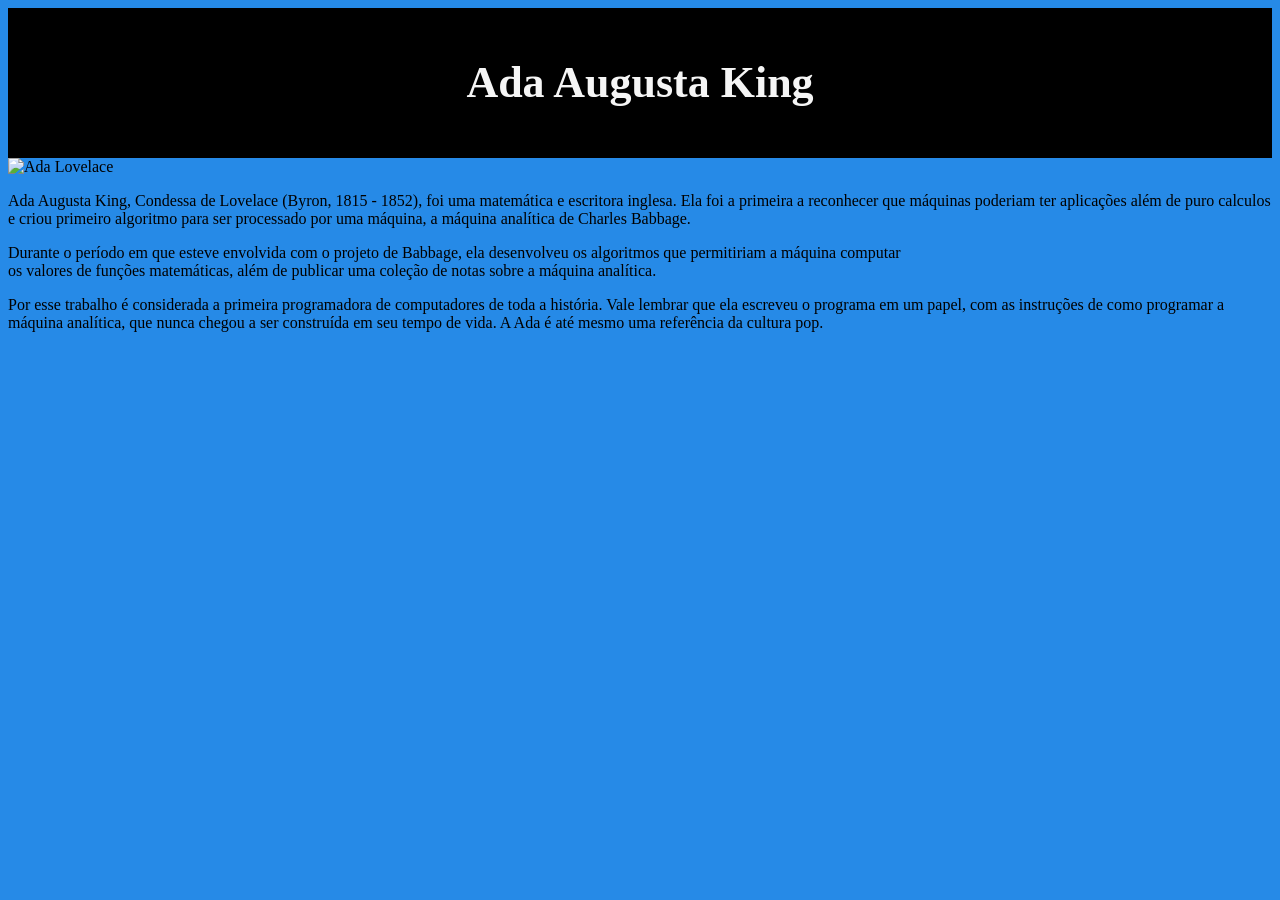
==== ada.html @ bee29b04 "111" ====
<!DOCTYPE html>
<html lang="pr-br">

<head>
    <meta charset="UTF-8">
    <meta name="viewport" content="width=device-width, initial-scale=1.0">
    <link rel="stylesheet" href="reset.css">
    <link rel="stylesheet" href="style.css">
    <title> Ada Augusta King - Ada Lovelace </title>
</head>

<body>
    <header class="cabecalho">
        <h1 id="titulo"> Ada Augusta King </h1>
    </header>

    <img src="img/foto-ada01.jpg" alt="Ada Lovelace" class="imgcentro">
    <p> Ada Augusta King, Condessa de Lovelace (Byron, 1815 - 1852), foi uma matemática e escritora inglesa. Ela foi a
        primeira a reconhecer que máquinas poderiam ter aplicações além de puro calculos e criou primeiro algoritmo para
        ser processado por uma máquina, a máquina analítica de Charles Babbage.</p>

    <p> Durante o período em que esteve envolvida com o projeto de Babbage, ela desenvolveu os algoritmos que
        permitiriam a máquina computar <br> os valores de funções matemáticas, além de publicar uma coleção de notas
        sobre a máquina analítica.</p>

    <p> Por esse trabalho é considerada a primeira programadora de computadores de toda a história. Vale lembrar que ela
        escreveu o programa em um papel, com as instruções de como programar a máquina analítica, que nunca chegou a ser
        construída em seu tempo de vida. A Ada é até mesmo uma referência da cultura pop.</p>

</html>
---- style.css ----
body { 
    background-color: rgb(38, 138, 231);
    font-size: 16px;
}

.cabecalho{
    background-color: black;
    color: whitesmoke;
    padding-top: 30px;
    padding-bottom: 30px;
    font-size: 22px;
    padding: 20px;
    text-align: center;
    display: flex;
    justify-content: center;
    gap: 30%;
}

.titulo {

}

p {
    
}

.imgcentro {

}


ul{
    font-size: 16px;
}

li{
    display: inline-block;
   
}

li a{
    font-size: 50px;

}

button{
    font-size: 16px;
    color: rgb(255, 0, 132);
}

footer{
     position: fixed;
     bottom: 0;
     background-color: yellow;
     font-size: 30px;
     width: 100%;
     text-align: center;
}
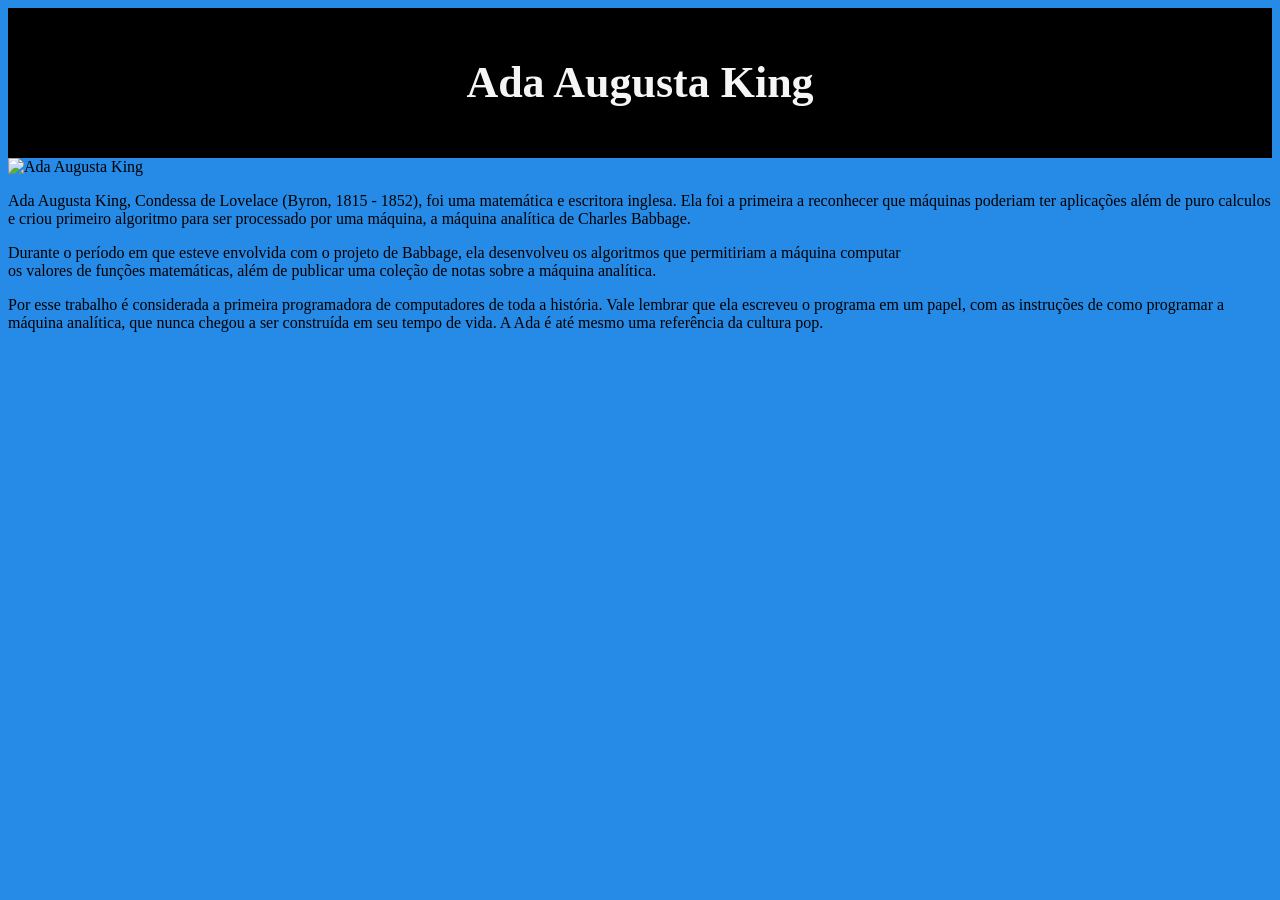
==== commit 98fe943f: "111" ====
--- a/ada.html
+++ b/ada.html
@@ -13,8 +13,8 @@
     <header class="cabecalho">
         <h1 id="titulo"> Ada Augusta King </h1>
     </header>
+    <img src="https://mulheresnacienciaestadual.wordpress.com/wp-content/uploads/2019/03/2019-03-11-00.10.23.png"  alt="Ada Augusta King ">
 
-    <img src="img/foto-ada01.jpg" alt="Ada Lovelace" class="imgcentro">
     <p> Ada Augusta King, Condessa de Lovelace (Byron, 1815 - 1852), foi uma matemática e escritora inglesa. Ela foi a
         primeira a reconhecer que máquinas poderiam ter aplicações além de puro calculos e criou primeiro algoritmo para
         ser processado por uma máquina, a máquina analítica de Charles Babbage.</p>
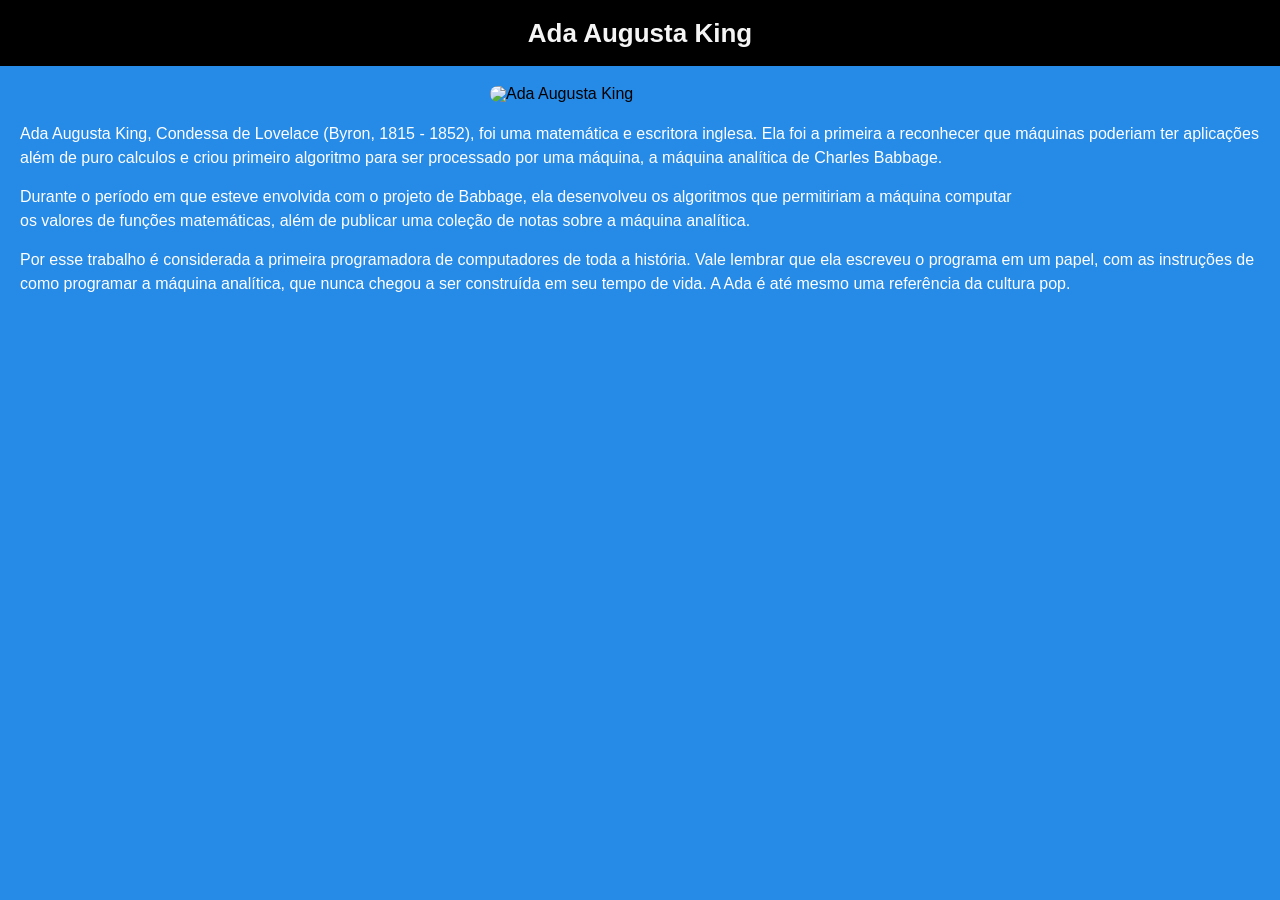
==== commit c2d2d02b: "aaa" ====
--- a/ada.html
+++ b/ada.html
@@ -1,5 +1,5 @@
 <!DOCTYPE html>
-<html lang="pr-br">
+<html lang="pt-br">
 
 <head>
     <meta charset="UTF-8">
@@ -13,7 +13,9 @@
     <header class="cabecalho">
         <h1 id="titulo"> Ada Augusta King </h1>
     </header>
-    <img src="https://mulheresnacienciaestadual.wordpress.com/wp-content/uploads/2019/03/2019-03-11-00.10.23.png"  alt="Ada Augusta King ">
+
+    <img class="imgcentro" src="https://mulheresnacienciaestadual.wordpress.com/wp-content/uploads/2019/03/2019-03-11-00.10.23.png"
+        alt="Ada Augusta King">
 
     <p> Ada Augusta King, Condessa de Lovelace (Byron, 1815 - 1852), foi uma matemática e escritora inglesa. Ela foi a
         primeira a reconhecer que máquinas poderiam ter aplicações além de puro calculos e criou primeiro algoritmo para
@@ -26,5 +28,6 @@
     <p> Por esse trabalho é considerada a primeira programadora de computadores de toda a história. Vale lembrar que ela
         escreveu o programa em um papel, com as instruções de como programar a máquina analítica, que nunca chegou a ser
         construída em seu tempo de vida. A Ada é até mesmo uma referência da cultura pop.</p>
+</body>
 
 </html>
--- a/style.css
+++ b/style.css
@@ -1,58 +1,79 @@
 body { 
     background-color: rgb(38, 138, 231);
     font-size: 16px;
+    font-family: sans-serif;
+    padding-bottom: 120px;
 }
 
-.cabecalho{
+.cabecalho {
     background-color: black;
     color: whitesmoke;
-    padding-top: 30px;
-    padding-bottom: 30px;
-    font-size: 22px;
     padding: 20px;
     text-align: center;
     display: flex;
     justify-content: center;
-    gap: 30%;
 }
 
-.titulo {
-
+#titulo {
+    font-size: 26px;
+    font-weight: bold;
 }
 
 p {
-    
+    margin: 15px 20px;
+    line-height: 1.5;
+    color: white;
 }
 
 .imgcentro {
-
+    display: block;
+    margin: 20px auto;
+    max-width: 300px;
+    height: auto;
+    border-radius: 8px;
 }
 
+.menu {
+    text-align: center;
+    margin-top: 40px;
+}
 
-ul{
+ul {
     font-size: 16px;
 }
 
-li{
+li {
     display: inline-block;
-   
+    margin: 10px 15px;
 }
 
-li a{
-    font-size: 50px;
-
+li a {
+    font-size: 30px;
+    color: white;
+    text-decoration: none;
 }
 
-button{
+li a:hover {
+    text-decoration: underline;
+}
+
+button {
     font-size: 16px;
     color: rgb(255, 0, 132);
 }
 
-footer{
-     position: fixed;
-     bottom: 0;
-     background-color: yellow;
-     font-size: 30px;
-     width: 100%;
-     text-align: center;
+footer {
+    position: fixed;
+    bottom: 0;
+    background-color: yellow;
+    font-size: 18px;
+    width: 100%;
+    text-align: center;
+    padding: 10px 0;
+    color: black;
+}
+
+footer p {
+    color: black;
+    margin: 0;
 }
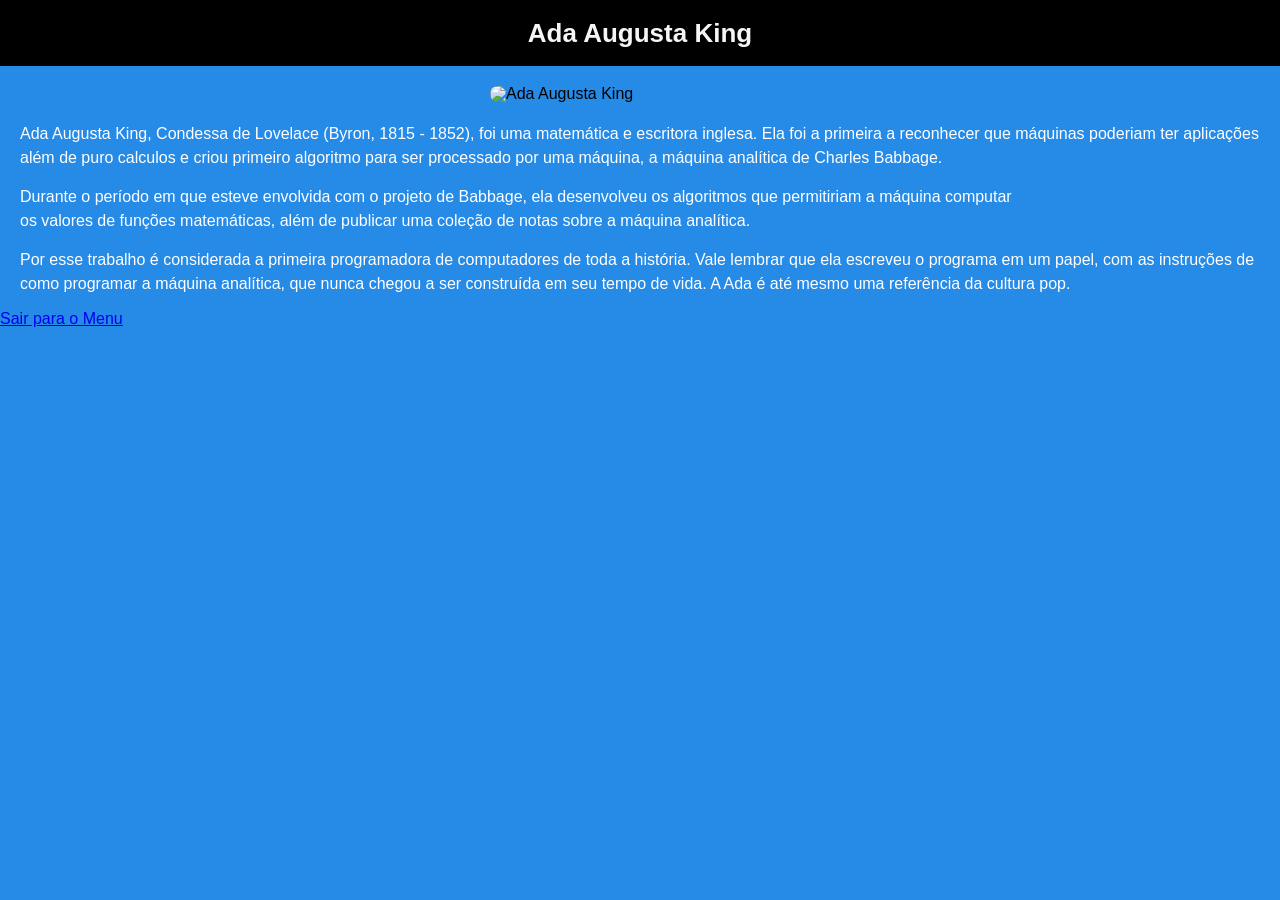
==== commit 876faaab: "777" ====
--- a/ada.html
+++ b/ada.html
@@ -14,7 +14,8 @@
         <h1 id="titulo"> Ada Augusta King </h1>
     </header>
 
-    <img class="imgcentro" src="https://mulheresnacienciaestadual.wordpress.com/wp-content/uploads/2019/03/2019-03-11-00.10.23.png"
+    <img class="imgcentro"
+        src="https://mulheresnacienciaestadual.wordpress.com/wp-content/uploads/2019/03/2019-03-11-00.10.23.png"
         alt="Ada Augusta King">
 
     <p> Ada Augusta King, Condessa de Lovelace (Byron, 1815 - 1852), foi uma matemática e escritora inglesa. Ela foi a
@@ -28,6 +29,12 @@
     <p> Por esse trabalho é considerada a primeira programadora de computadores de toda a história. Vale lembrar que ela
         escreveu o programa em um papel, com as instruções de como programar a máquina analítica, que nunca chegou a ser
         construída em seu tempo de vida. A Ada é até mesmo uma referência da cultura pop.</p>
+
+
+    <div class="container-botao">
+        <a href="index.html" class="btn-sair">Sair para o Menu</a>
+    </div>
+
 </body>
 
 </html>
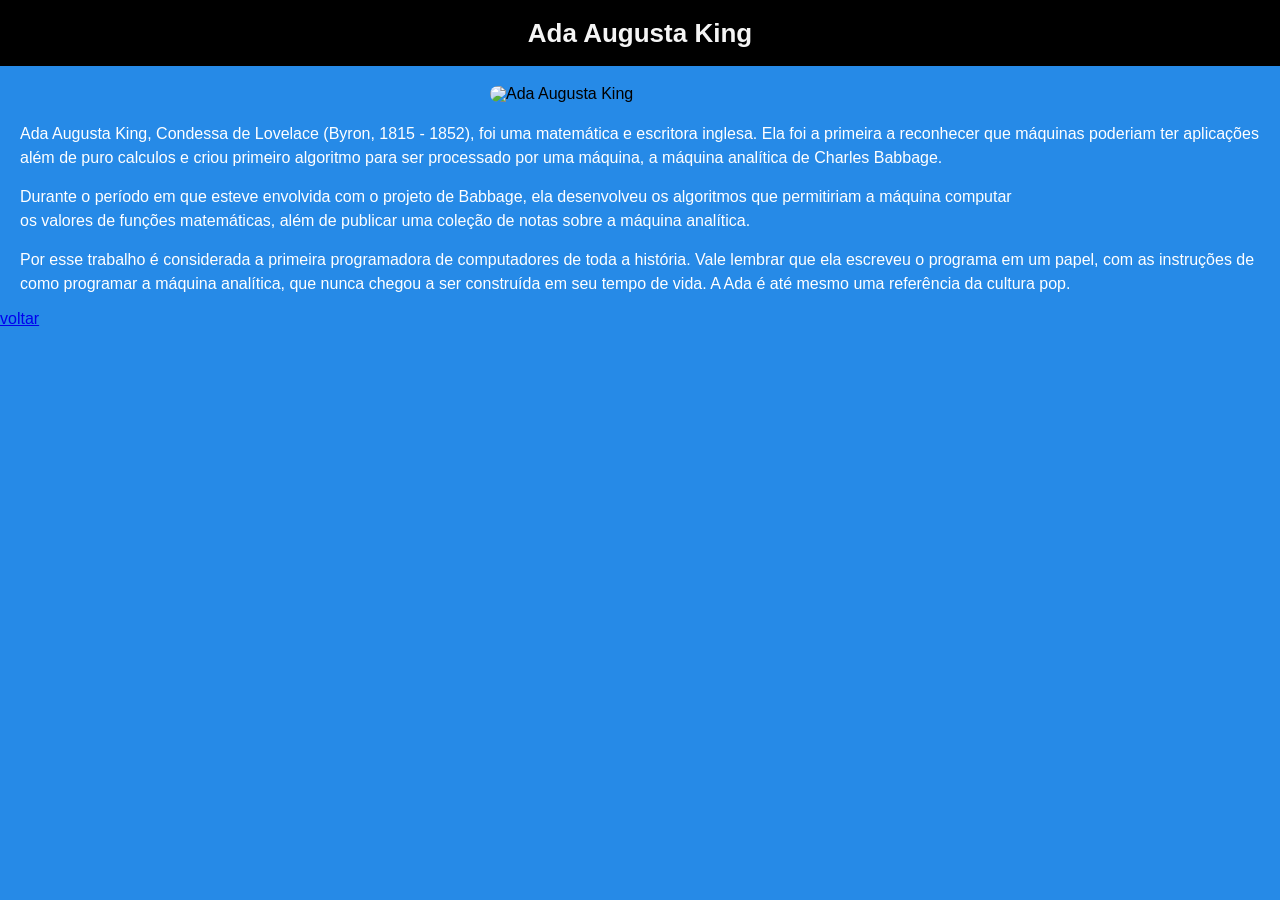
==== commit 63b1012e: "777" ====
--- a/ada.html
+++ b/ada.html
@@ -32,7 +32,7 @@
 
 
     <div class="container-botao">
-        <a href="index.html" class="btn-sair">Sair para o Menu</a>
+        <a href="index.html" class="btn-sair">voltar</a>
     </div>
 
 </body>
--- a/style.css
+++ b/style.css
@@ -76,4 +76,21 @@
 footer p {
     color: black;
     margin: 0;
+}
+
+.btn-voltar {
+    display: inline-block;
+    padding: 10px 20px;
+    background-color: #004080;
+    color: #ffffff;
+    text-decoration: none;
+    border: 2px solid #ffffff;
+    border-radius: 5px;
+    font-weight: bold;
+    margin-top: 15px;
+}
+
+.btn-voltar:hover {
+    background-color: #ffffff;
+    color: #004080;
 }
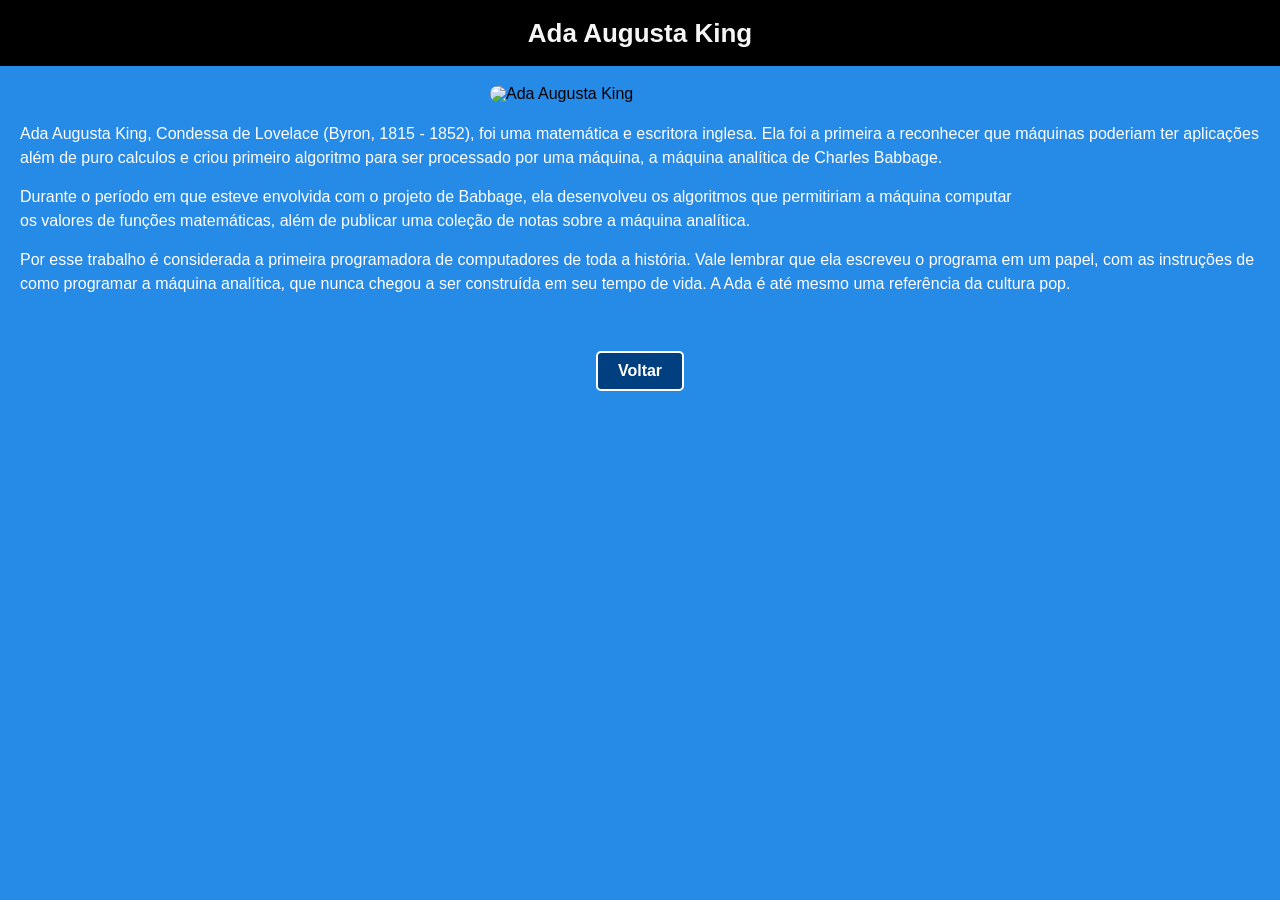
==== commit 263d4cca: "777" ====
--- a/ada.html
+++ b/ada.html
@@ -31,9 +31,9 @@
         construída em seu tempo de vida. A Ada é até mesmo uma referência da cultura pop.</p>
 
 
-    <div class="container-botao">
-        <a href="index.html" class="btn-sair">voltar</a>
-    </div>
+    <div class="menu">
+    <a href="index.html" class="btn-voltar">Voltar</a>
+</div>
 
 </body>
 
